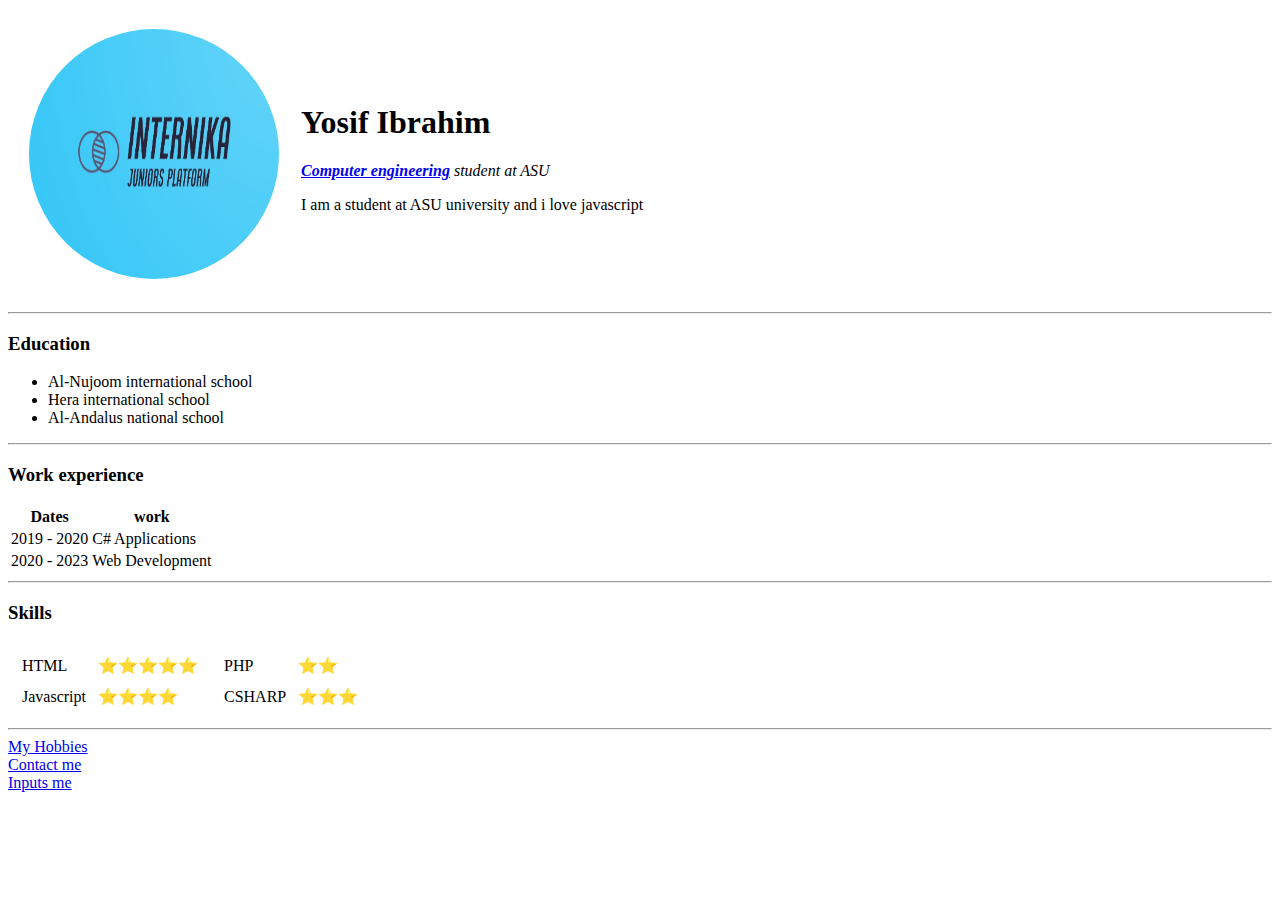
==== docs/Personal-site/index.html @ 7ad06cb3 "added folder docs" ====
<!DOCTYPE html>
<html lang="en">

<head>
    <meta charset="UTF-8">
    <meta name="viewport" content="width=device-width, initial-scale=1.0">
    <title>Yosif's Personal Site</title>
</head>
<style>
    img {
        width: 250px;
        height: 250px;
        border-radius: 50%;
    }
</style>

<body>
    <table cellspacing = "20">
        <tr>
            <td><img src="./assets/logo-img.jpeg" alt="Logo image"></td>
            <td>
                <h1>Yosif Ibrahim </h1>
                <p><em><strong><a href="https://en.wikipedia.org/wiki/Computer_engineering" target="_blank">Computer
                                engineering</a></strong> student at ASU</em></p>
                <p>I am a student at ASU university and i love javascript</p>
            </td>
        </tr>
    </table>
    <hr>
    <h3>Education</h3>
    <ul>
        <li>Al-Nujoom international school</li>
        <li>Hera international school</li>
        <li>Al-Andalus national school</li>
    </ul>
    <hr>
    <h3>Work experience</h3>
    <table>
        <thead>
            <tr>
                <th>Dates</th>
                <th>work</th>
            </tr>
        </thead>
        <tbody>
            <tr>
                <td>2019 - 2020</td>
                <td>C# Applications</td>
            </tr>
            <tr>
                <td>2020 - 2023</td>
                <td>Web Development</td>
            </tr>
        </tbody>
    </table>
    <hr> 
    <h3>Skills</h3>
    <table>
        <tr>
            <td>
                <table cellspacing="10">
                    <tr>
                        <td>HTML</td>
                        <td>⭐⭐⭐⭐⭐</td>
                    </tr>
                    <tr>
                        <td>Javascript</td>
                        <td>⭐⭐⭐⭐</td>
                    </tr>
                </table>
            </td>
            <td>
                <table cellspacing="10">
                    <tr>
                        <td>PHP</td>
                        <td>⭐⭐</td>
                    </tr>
                    <tr>
                        <td>CSHARP</td>
                        <td>⭐⭐⭐</td>
                    </tr>
                </table>

            </td>
        </tr>
        
    </table>
    <hr>
    <a href="./hobbies.html">My Hobbies</a><br>
    <a href="./contact.html">Contact me</a><br>
    <a href="./input.html">Inputs me</a>

</body>

</html>
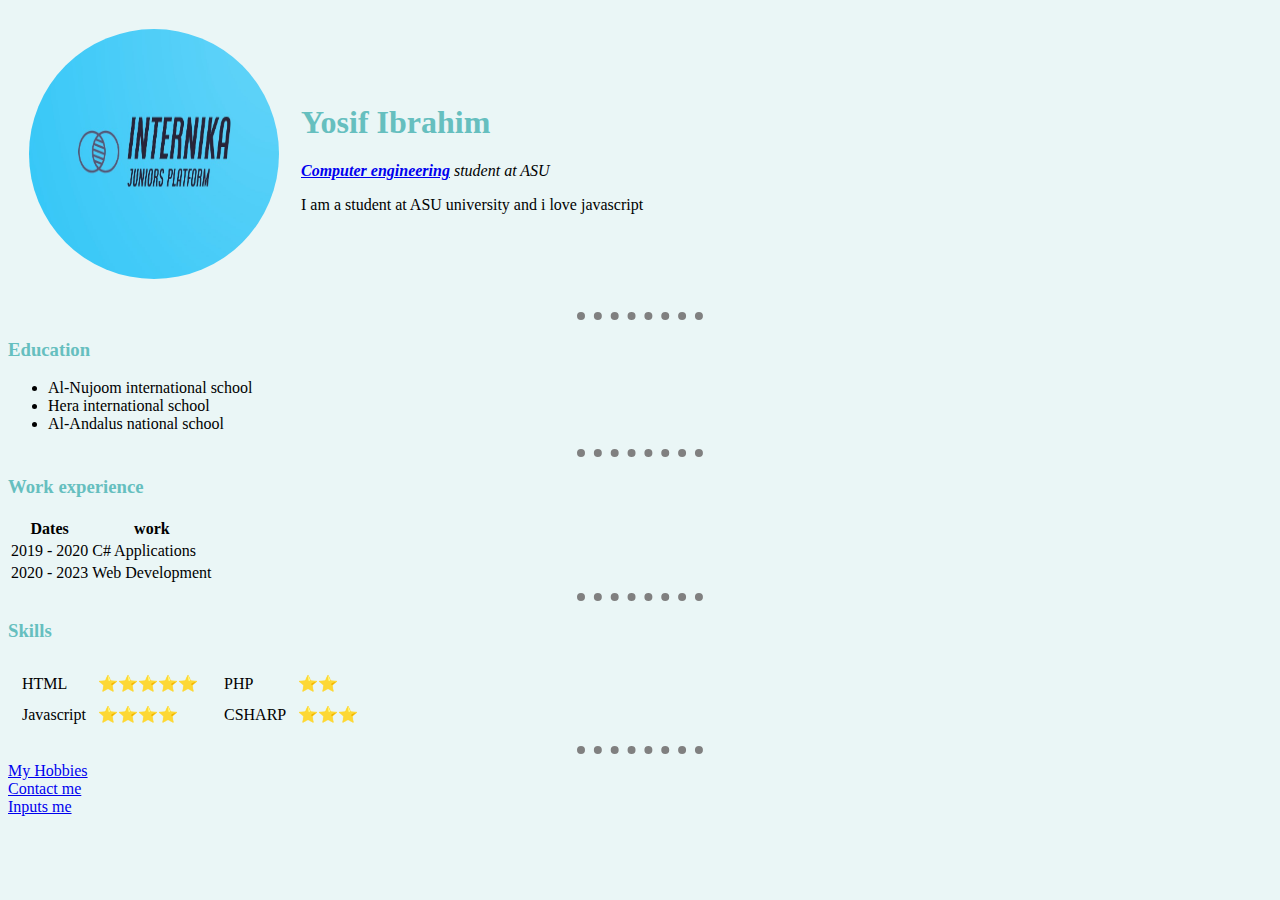
==== commit 5b51928a: "added my site and bacon site" ====
--- a/docs/Personal-site/index.html
+++ b/docs/Personal-site/index.html
@@ -4,6 +4,7 @@
 <head>
     <meta charset="UTF-8">
     <meta name="viewport" content="width=device-width, initial-scale=1.0">
+    <link rel="stylesheet" href="css/style.css">
     <title>Yosif's Personal Site</title>
 </head>
 <style>
--- a/docs/Personal-site/css/style.css
+++ b/docs/Personal-site/css/style.css
@@ -0,0 +1,13 @@
+:root {}
+
+body {
+    background-color: #EAF6F6;
+}
+hr{
+    width: 10%;
+    border: 8px gray;
+    border-style: dotted none none;
+}
+h1,h3{
+    color: #66BFBF;
+}